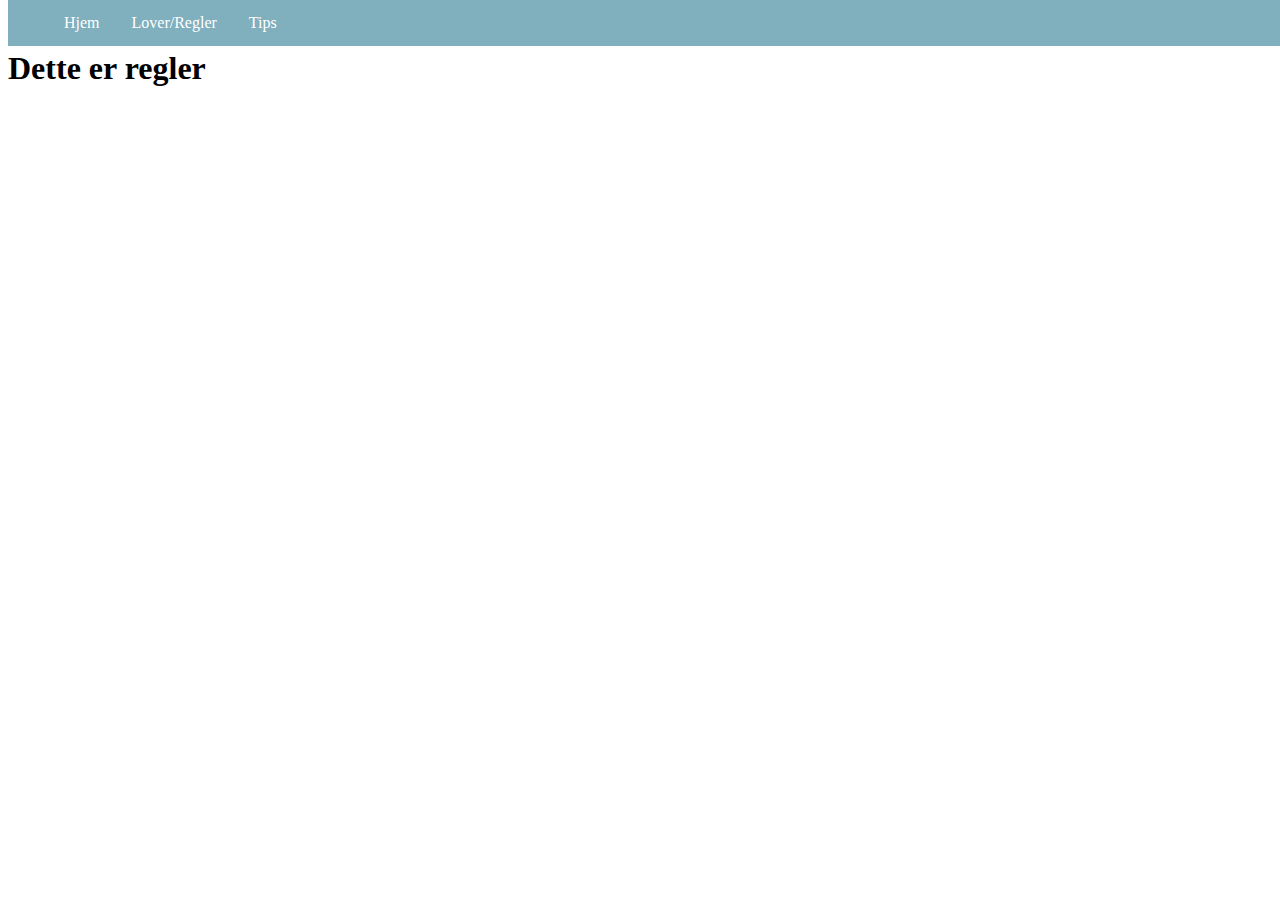
==== Regler.html @ 4762ddf1 "Lagt til mer" ====
<!DOCTYPE html>
<html lang="en">
<head>
    <meta charset="UTF-8">
    <meta name="viewport" content="width=device-width, initial-scale=1.0">
    <link rel="stylesheet" href="CSS/Style-Regler.css">
    <link rel="stylesheet" href="CSS/Navbar.css">
    <title>Document</title>
</head>

<header>
    <ul class="Meny">
        <li><a href="Index.html">Hjem</a></li>
        <li><a href="Regler.html">Lover/Regler</a></li>
        <li><a href="Tips.html">Tips</a></li>
    </ul>
</header>

<body>
    <h1>Dette er regler</h1>    
</body>
</html>
---- CSS/Style-Regler.css ----
h1{
    margin-top: 50px;
}
---- CSS/Navbar.css ----
ul.Meny{    
    /* "list-style-type: none;" gjør at det ikke kommer 
    prikker for hvert li */
    list-style-type: none;
    position: fixed;
    top: 0;
    width: 100%;
    margin: 0;
    /*overflow: hidden;*/
    background-color:rgb(128, 175, 190);
}

li{
    float: left;
}

li a{
    display: block;
    color: white;
    text-align: center;
    padding: 14px 16px;
    text-decoration: none;
}

/* Her er det som skjer hvis du holder musepekeren over a*/
li a:hover{
    font-weight: bold;
}
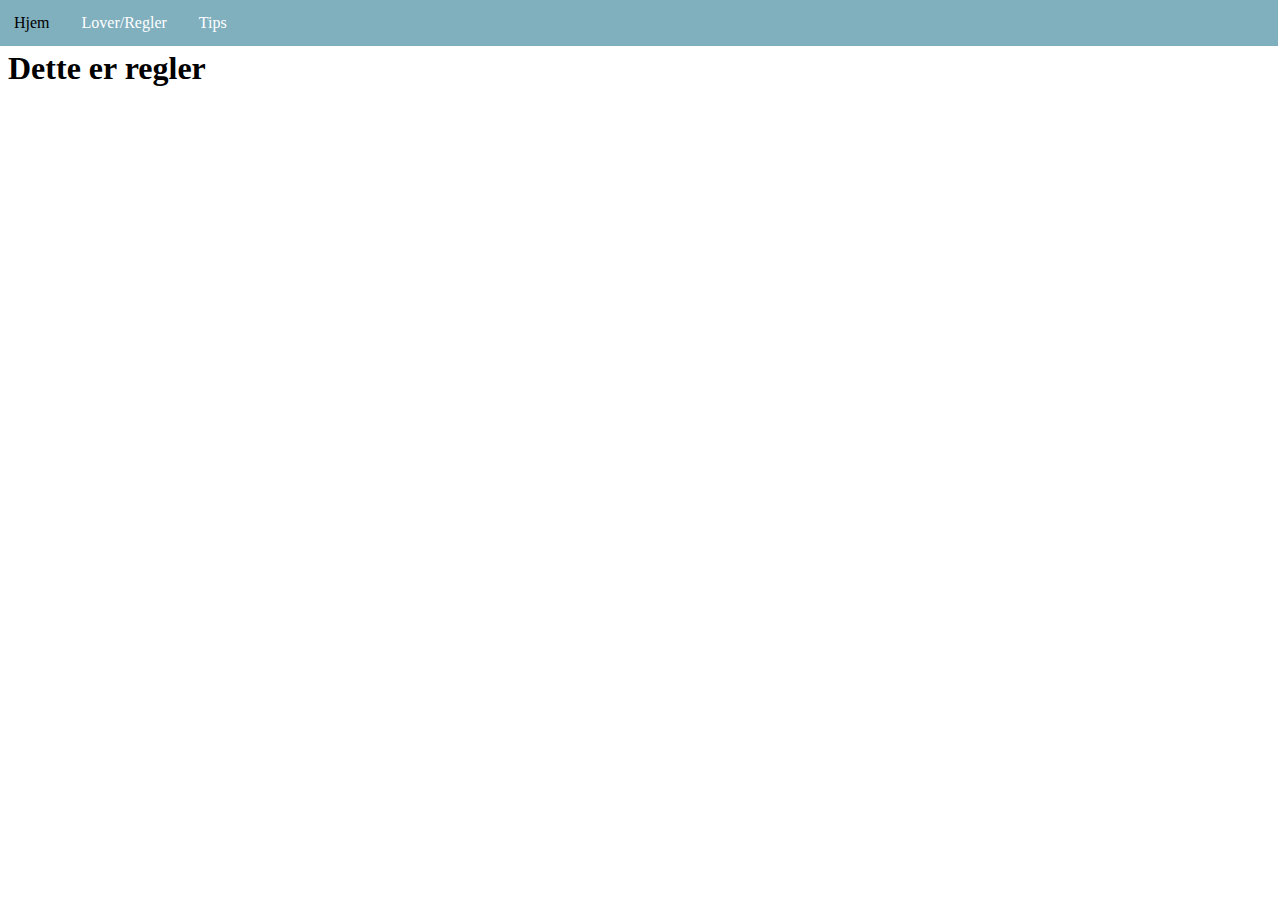
==== commit 763b2d46: ".." ====
--- a/Regler.html
+++ b/Regler.html
@@ -5,7 +5,7 @@
     <meta name="viewport" content="width=device-width, initial-scale=1.0">
     <link rel="stylesheet" href="CSS/Style-Regler.css">
     <link rel="stylesheet" href="CSS/Navbar.css">
-    <title>Document</title>
+    <title>Lover & Regler</title>
 </head>
 
 <header>
--- a/CSS/Navbar.css
+++ b/CSS/Navbar.css
@@ -6,8 +6,10 @@
     top: 0;
     width: 100%;
     margin: 0;
+    margin-left: -10px;
     /*overflow: hidden;*/
     background-color:rgb(128, 175, 190);
+    padding: 0;
 }
 
 li{
@@ -24,5 +26,5 @@
 
 /* Her er det som skjer hvis du holder musepekeren over a*/
 li a:hover{
-    font-weight: bold;
+    color: black;
 }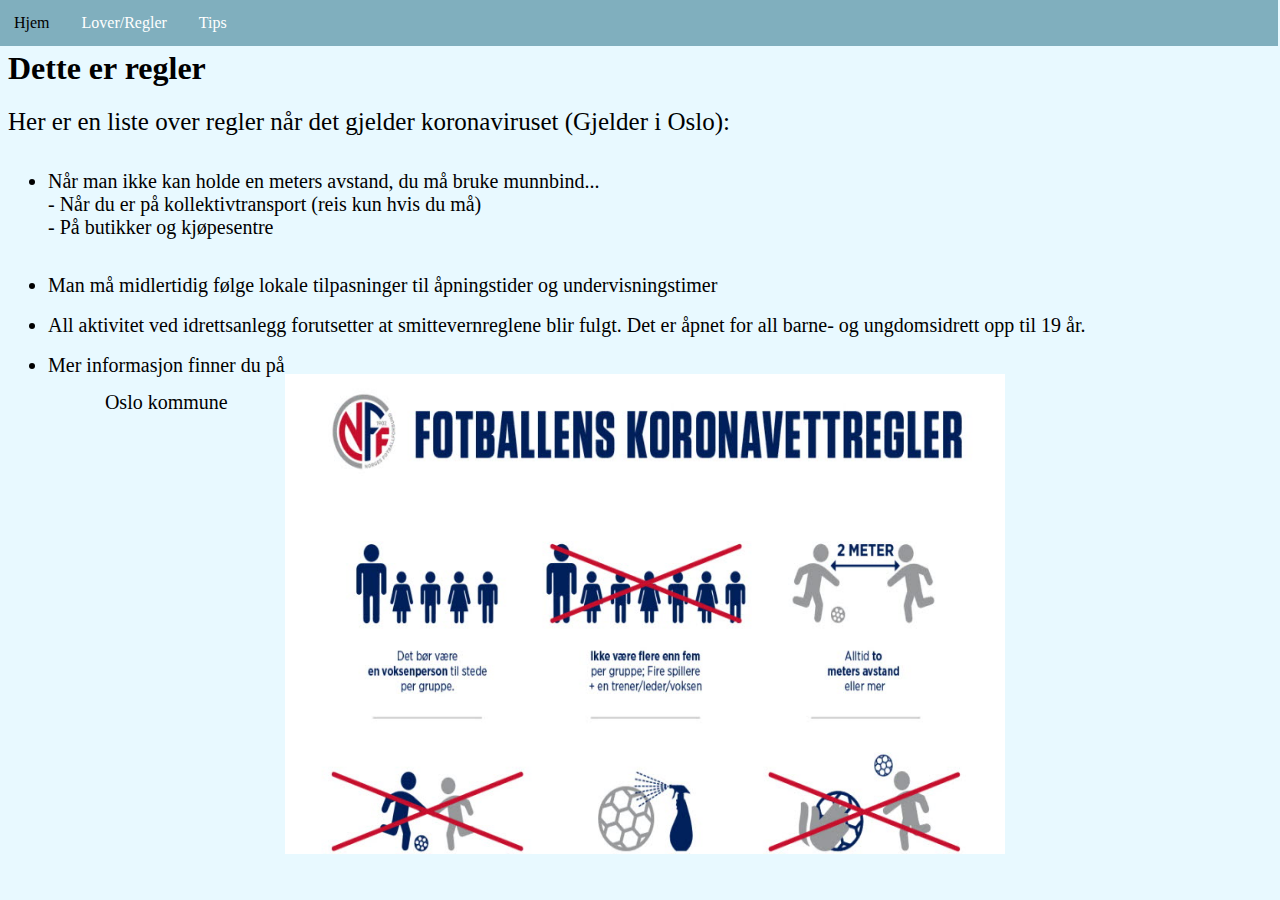
==== commit 9b74652a: "Regler" ====
--- a/Regler.html
+++ b/Regler.html
@@ -17,6 +17,21 @@
 </header>
 
 <body>
-    <h1>Dette er regler</h1>    
+    <h1>Dette er regler</h1>  
+    <p1 style="font-size: 25px;">Her er en liste over regler når det gjelder koronaviruset (Gjelder i Oslo):</p1><br><br>
+        <ul>
+            <li style="font-size: 20px;">Når man ikke kan holde en meters avstand, du må bruke munnbind... <br> - Når du er på kollektivtransport (reis kun hvis du må) <br>- På butikker og kjøpesentre</li>
+        </ul>
+
+        <ul style="padding-top: 100px; font-size: 20px;">
+            <li>Man må midlertidig følge lokale tilpasninger til åpningstider og undervisningstimer</li>
+        </ul>
+        <ul style="padding-top:20px; font-size: 20px;">
+            <li>All aktivitet ved idrettsanlegg forutsetter at smittevernreglene blir fulgt. Det er åpnet for all barne- og ungdomsidrett opp til 19 år.</li>
+        </ul>
+        <ul style="padding-top:20px; font-size: 20px;">
+            <li>Mer informasjon finner du på <a href="Oslo.html" style="color: black;">Oslo kommune</a></li>
+        </ul>
+        <img src="Regler.jpg" width="720" height="480">
 </body>
 </html>--- a/CSS/Style-Regler.css
+++ b/CSS/Style-Regler.css
@@ -1,3 +1,7 @@
 h1{
     margin-top: 50px;
+}
+
+body{
+    background-color: rgb(232, 249, 255);
 }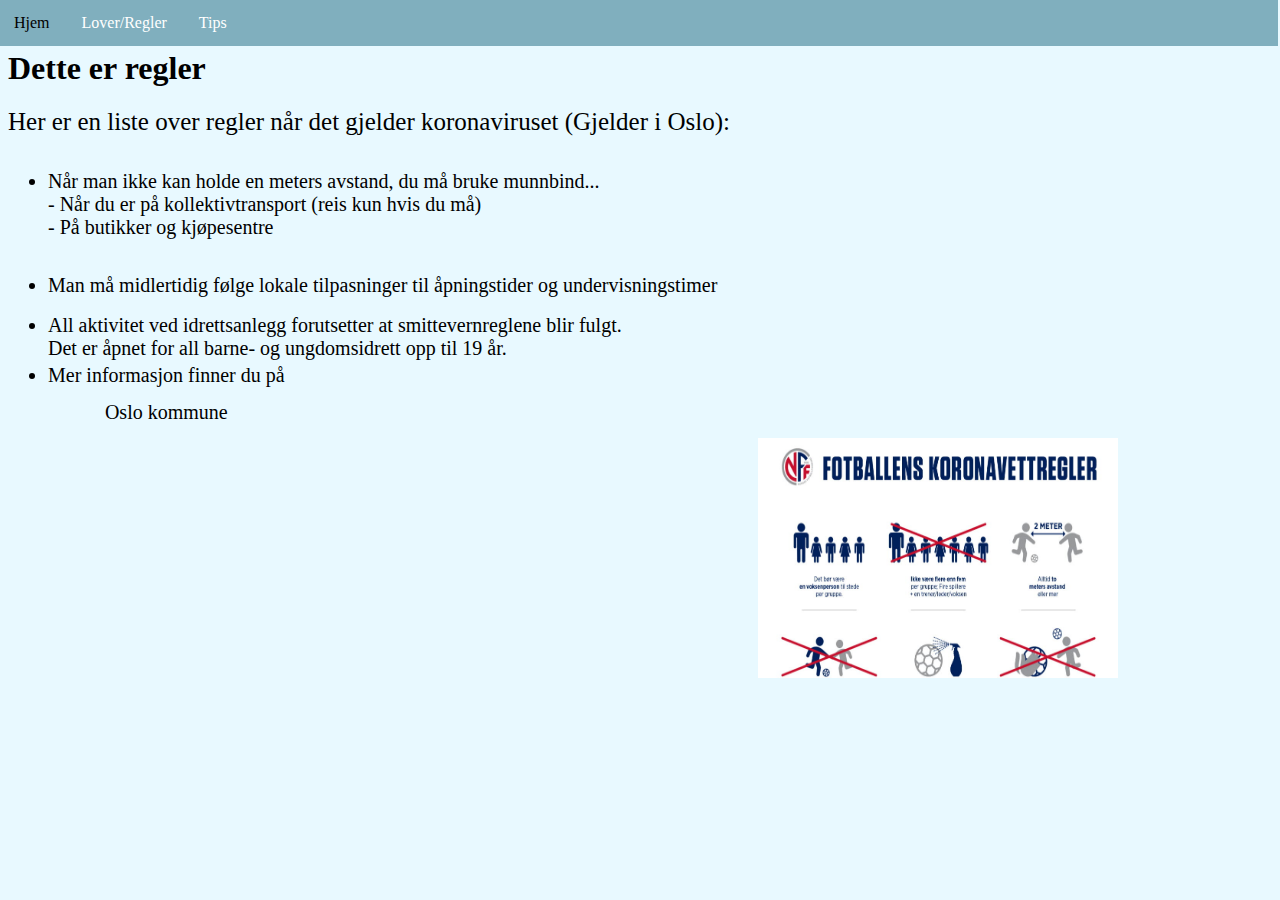
==== commit 78c2cb23: "Tips" ====
--- a/Regler.html
+++ b/Regler.html
@@ -17,21 +17,26 @@
 </header>
 
 <body>
-    <h1>Dette er regler</h1>  
+    <h1>Dette er regler</h1> 
+     
     <p1 style="font-size: 25px;">Her er en liste over regler når det gjelder koronaviruset (Gjelder i Oslo):</p1><br><br>
+    
         <ul>
             <li style="font-size: 20px;">Når man ikke kan holde en meters avstand, du må bruke munnbind... <br> - Når du er på kollektivtransport (reis kun hvis du må) <br>- På butikker og kjøpesentre</li>
         </ul>
 
         <ul style="padding-top: 100px; font-size: 20px;">
+            
             <li>Man må midlertidig følge lokale tilpasninger til åpningstider og undervisningstimer</li>
         </ul>
+        
         <ul style="padding-top:20px; font-size: 20px;">
-            <li>All aktivitet ved idrettsanlegg forutsetter at smittevernreglene blir fulgt. Det er åpnet for all barne- og ungdomsidrett opp til 19 år.</li>
+            <li>All aktivitet ved idrettsanlegg forutsetter at smittevernreglene blir fulgt. <br>Det er åpnet for all barne- og ungdomsidrett opp til 19 år.</li>
         </ul>
-        <ul style="padding-top:20px; font-size: 20px;">
+        
+        <ul style="padding-top:30px; font-size: 20px;">
             <li>Mer informasjon finner du på <a href="Oslo.html" style="color: black;">Oslo kommune</a></li>
         </ul>
-        <img src="Regler.jpg" width="720" height="480">
+        <img src="Bilder/Regler.jpg" width="360" height="240" style="float:top; padding-left: 750px;">
 </body>
 </html>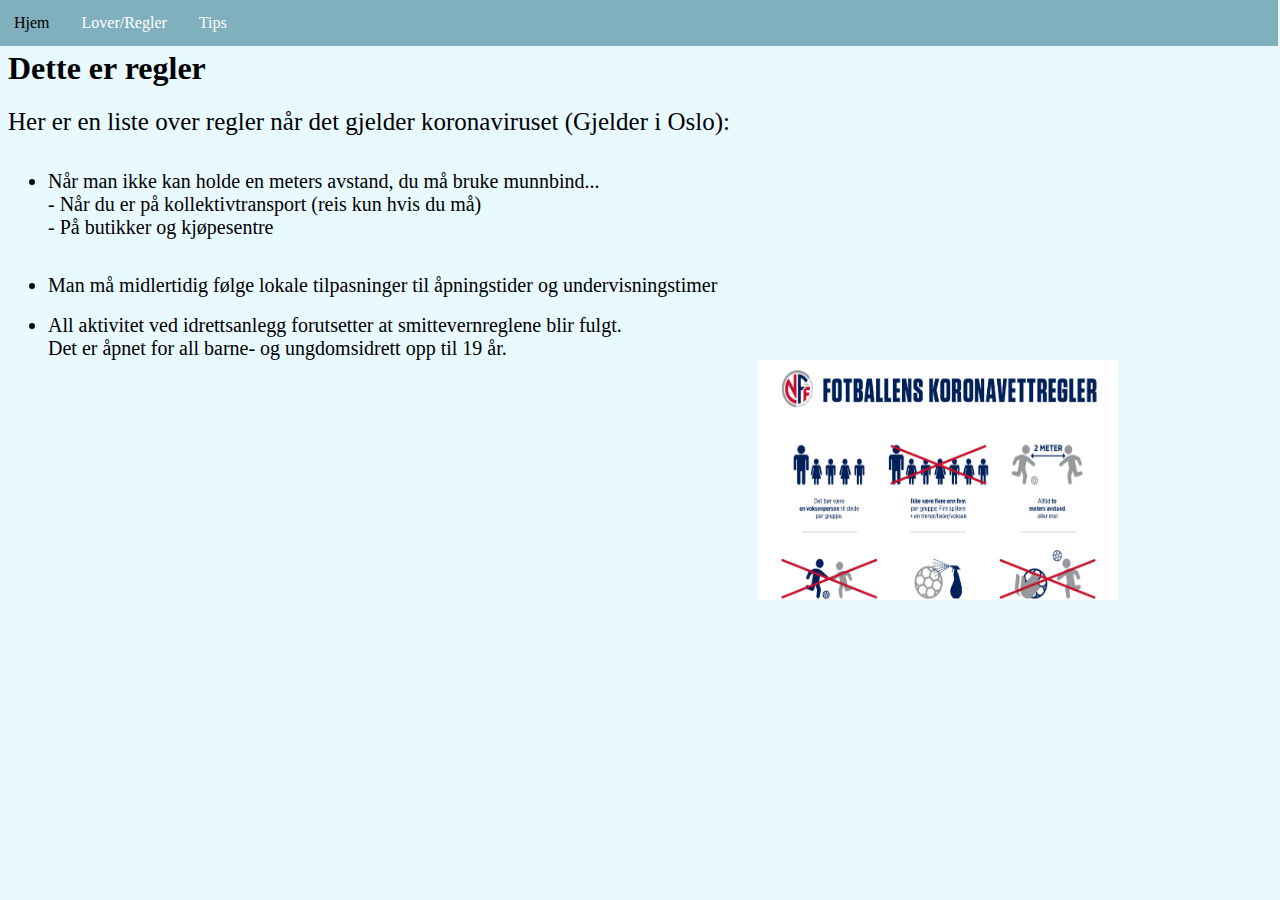
==== commit 47e53566: "..." ====
--- a/Regler.html
+++ b/Regler.html
@@ -33,10 +33,6 @@
         <ul style="padding-top:20px; font-size: 20px;">
             <li>All aktivitet ved idrettsanlegg forutsetter at smittevernreglene blir fulgt. <br>Det er åpnet for all barne- og ungdomsidrett opp til 19 år.</li>
         </ul>
-        
-        <ul style="padding-top:30px; font-size: 20px;">
-            <li>Mer informasjon finner du på <a href="Oslo.html" style="color: black;">Oslo kommune</a></li>
-        </ul>
         <img src="Bilder/Regler.jpg" width="360" height="240" style="float:top; padding-left: 750px;">
 </body>
 </html>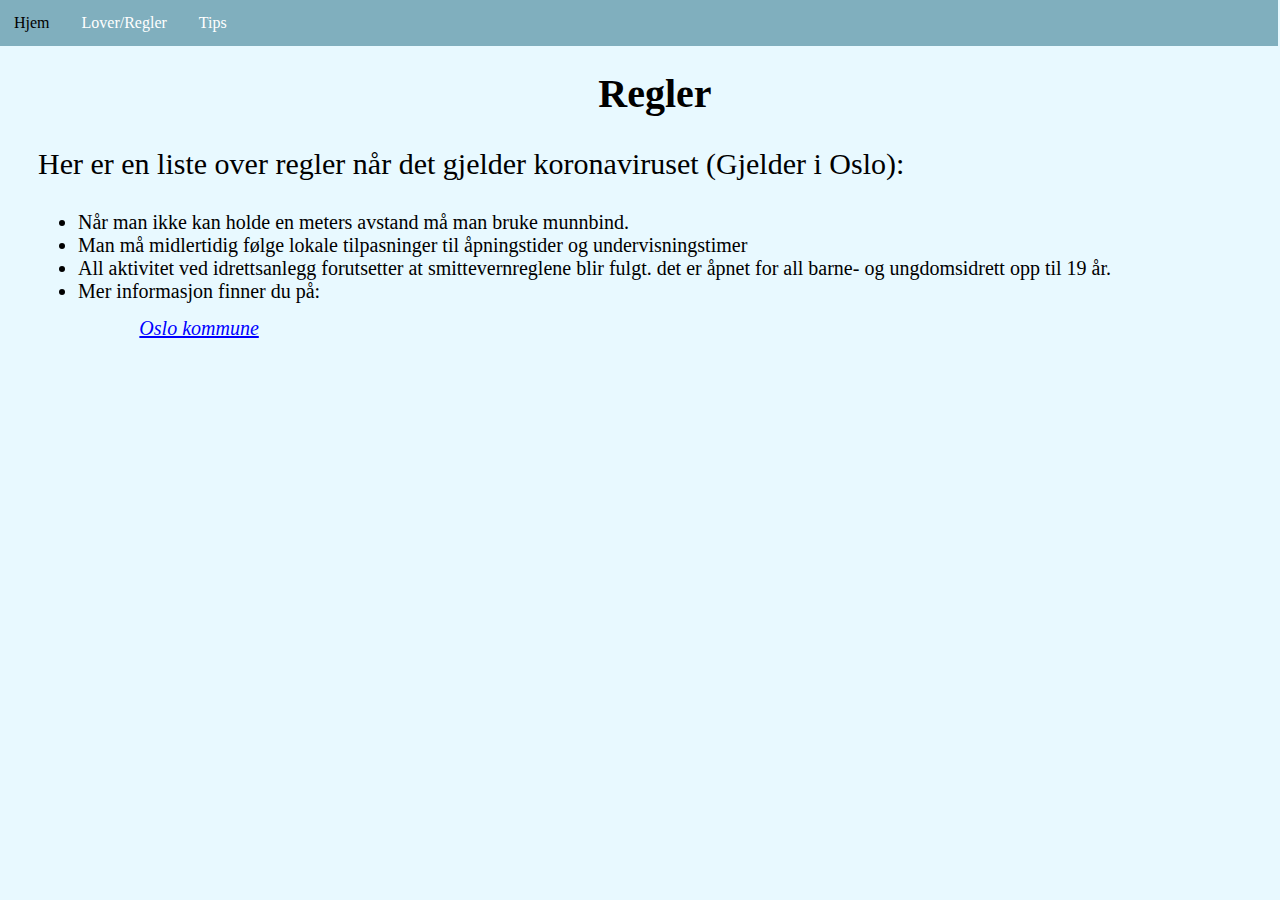
==== commit ae6e797f: "du vet" ====
--- a/Regler.html
+++ b/Regler.html
@@ -17,22 +17,22 @@
 </header>
 
 <body>
-    <h1>Dette er regler</h1> 
+    <section class="display">
+    <h1>Regler</h1> 
      
-    <p1 style="font-size: 25px;">Her er en liste over regler når det gjelder koronaviruset (Gjelder i Oslo):</p1><br><br>
+    <p>Her er en liste over regler når det gjelder koronaviruset (Gjelder i Oslo):</p>
     
-        <ul>
-            <li style="font-size: 20px;">Når man ikke kan holde en meters avstand, du må bruke munnbind... <br> - Når du er på kollektivtransport (reis kun hvis du må) <br>- På butikker og kjøpesentre</li>
-        </ul>
-
-        <ul style="padding-top: 100px; font-size: 20px;">
-            
-            <li>Man må midlertidig følge lokale tilpasninger til åpningstider og undervisningstimer</li>
-        </ul>
-        
-        <ul style="padding-top:20px; font-size: 20px;">
-            <li>All aktivitet ved idrettsanlegg forutsetter at smittevernreglene blir fulgt. <br>Det er åpnet for all barne- og ungdomsidrett opp til 19 år.</li>
-        </ul>
-        <img src="Bilder/Regler.jpg" width="360" height="240" style="float:top; padding-left: 750px;">
+    <ul class="regler">
+        <li>Når man ikke kan holde en meters avstand må man bruke munnbind.</li>
+        <li>Man må midlertidig følge lokale tilpasninger til åpningstider og undervisningstimer</li>
+        <li>
+            All aktivitet ved idrettsanlegg forutsetter at smittevernreglene blir fulgt.
+            det er åpnet for all barne- og ungdomsidrett opp til 19 år.
+        </li>
+        <li>Mer informasjon finner du på:
+            <a href="https://www.oslo.kommune.no/koronavirus/#gref" class="link">Oslo kommune</a>
+        </li>
+    </ul>
+    </section>
 </body>
 </html>--- a/CSS/Style-Regler.css
+++ b/CSS/Style-Regler.css
@@ -1,7 +1,30 @@
 h1{
-    margin-top: 50px;
+    margin-top: 70px;
 }
 
 body{
     background-color: rgb(232, 249, 255);
+}
+
+h1{
+    text-align: center;
+    font-size: 40px;
+}
+
+p{
+    font-size: 30px;
+}
+
+.display{
+    margin-left: 30px;
+}
+
+.regler{
+    font-size: 20px;
+}
+
+.link{
+    font-style: italic;
+    color:blue;
+    text-decoration: underline;
 }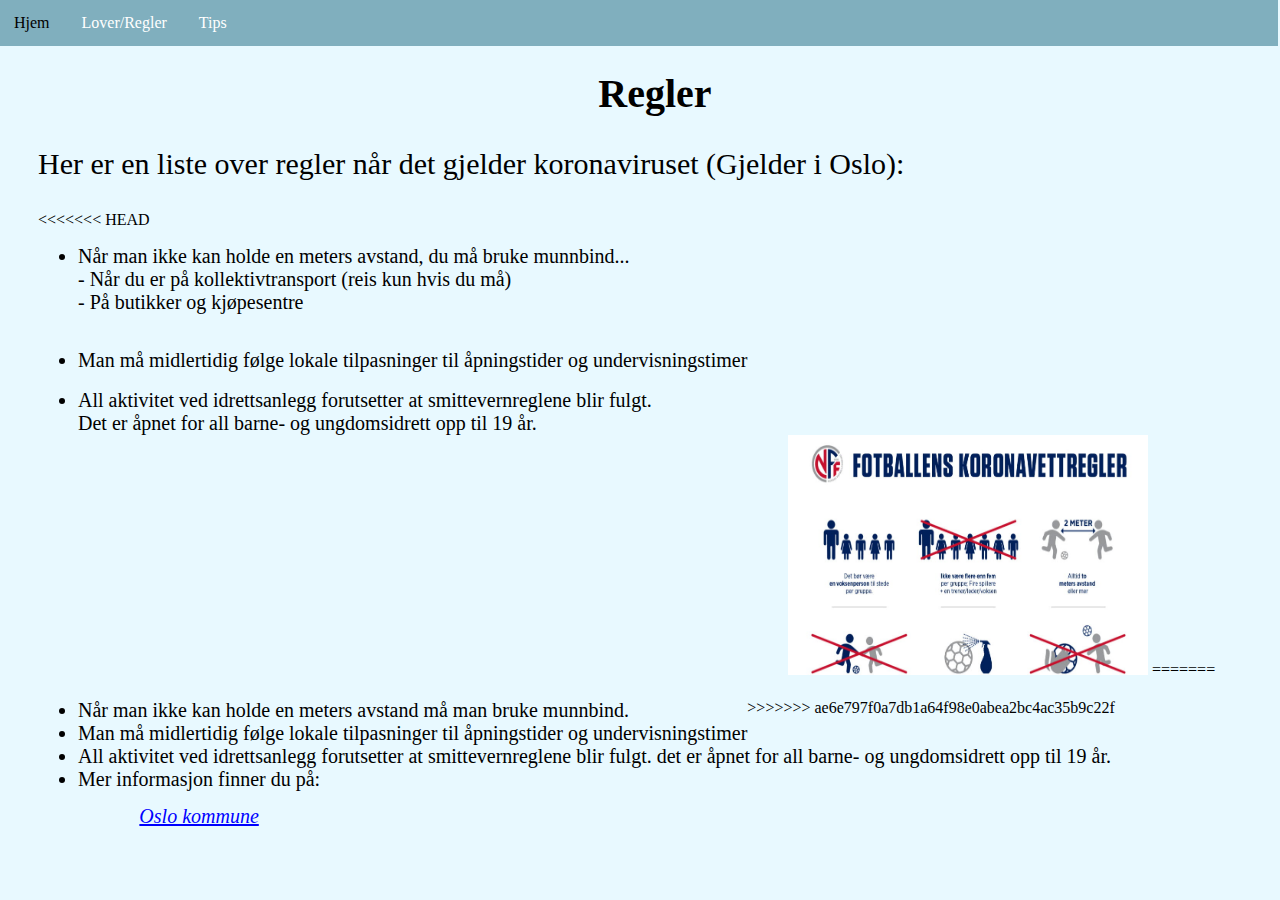
==== commit ffb7fb48: "...." ====
--- a/Regler.html
+++ b/Regler.html
@@ -22,6 +22,21 @@
      
     <p>Her er en liste over regler når det gjelder koronaviruset (Gjelder i Oslo):</p>
     
+<<<<<<< HEAD
+        <ul>
+            <li style="font-size: 20px;">Når man ikke kan holde en meters avstand, du må bruke munnbind... <br> - Når du er på kollektivtransport (reis kun hvis du må) <br>- På butikker og kjøpesentre</li>
+        </ul>
+
+        <ul style="padding-top: 100px; font-size: 20px;">
+            
+            <li>Man må midlertidig følge lokale tilpasninger til åpningstider og undervisningstimer</li>
+        </ul>
+        
+        <ul style="padding-top:20px; font-size: 20px;">
+            <li>All aktivitet ved idrettsanlegg forutsetter at smittevernreglene blir fulgt. <br>Det er åpnet for all barne- og ungdomsidrett opp til 19 år.</li>
+        </ul>
+        <img src="Bilder/Regler.jpg" width="360" height="240" style="float:top; padding-left: 750px;">
+=======
     <ul class="regler">
         <li>Når man ikke kan holde en meters avstand må man bruke munnbind.</li>
         <li>Man må midlertidig følge lokale tilpasninger til åpningstider og undervisningstimer</li>
@@ -34,5 +49,6 @@
         </li>
     </ul>
     </section>
+>>>>>>> ae6e797f0a7db1a64f98e0abea2bc4ac35b9c22f
 </body>
 </html>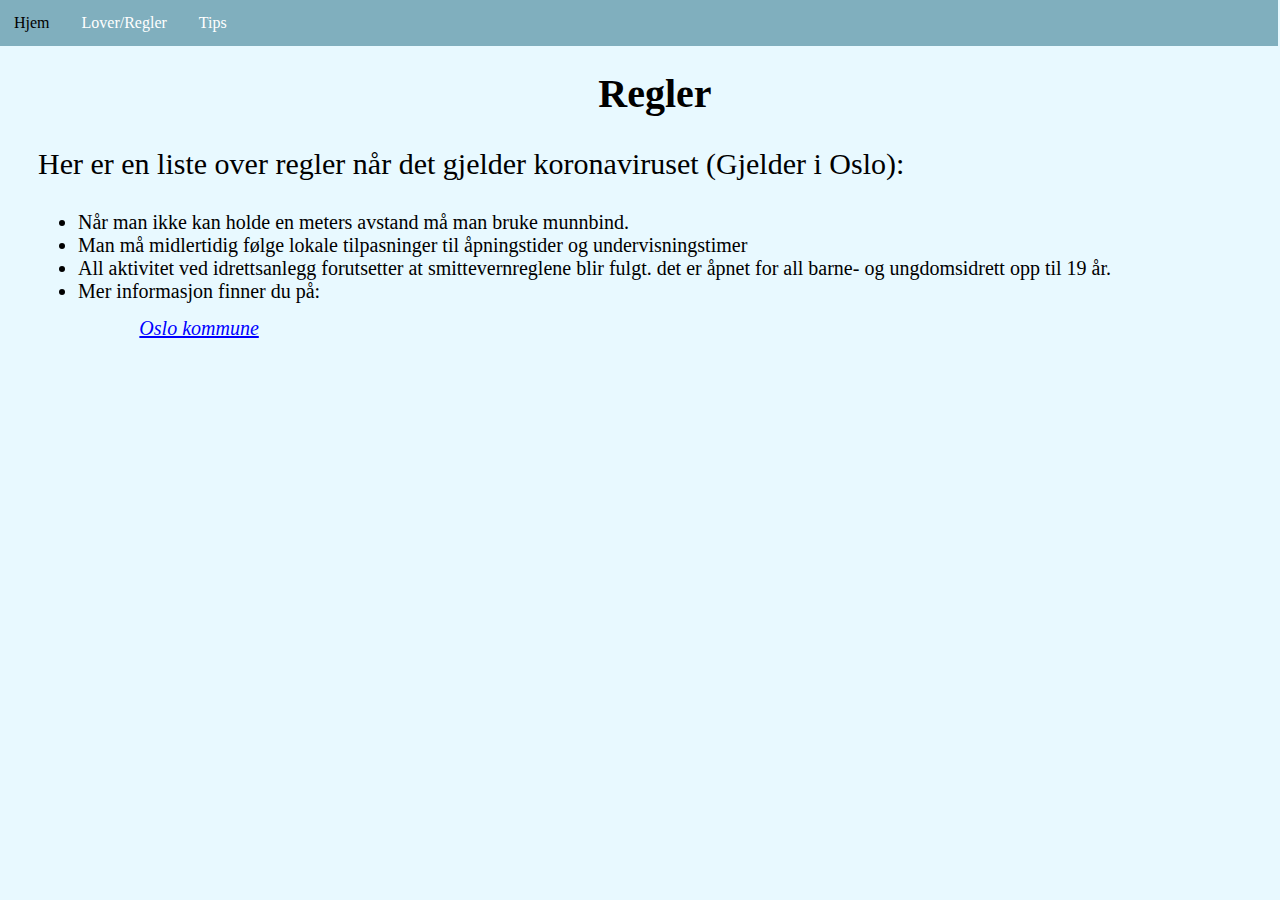
==== commit 956faac3: "Endringer" ====
--- a/Regler.html
+++ b/Regler.html
@@ -22,21 +22,6 @@
      
     <p>Her er en liste over regler når det gjelder koronaviruset (Gjelder i Oslo):</p>
     
-<<<<<<< HEAD
-        <ul>
-            <li style="font-size: 20px;">Når man ikke kan holde en meters avstand, du må bruke munnbind... <br> - Når du er på kollektivtransport (reis kun hvis du må) <br>- På butikker og kjøpesentre</li>
-        </ul>
-
-        <ul style="padding-top: 100px; font-size: 20px;">
-            
-            <li>Man må midlertidig følge lokale tilpasninger til åpningstider og undervisningstimer</li>
-        </ul>
-        
-        <ul style="padding-top:20px; font-size: 20px;">
-            <li>All aktivitet ved idrettsanlegg forutsetter at smittevernreglene blir fulgt. <br>Det er åpnet for all barne- og ungdomsidrett opp til 19 år.</li>
-        </ul>
-        <img src="Bilder/Regler.jpg" width="360" height="240" style="float:top; padding-left: 750px;">
-=======
     <ul class="regler">
         <li>Når man ikke kan holde en meters avstand må man bruke munnbind.</li>
         <li>Man må midlertidig følge lokale tilpasninger til åpningstider og undervisningstimer</li>
@@ -49,6 +34,5 @@
         </li>
     </ul>
     </section>
->>>>>>> ae6e797f0a7db1a64f98e0abea2bc4ac35b9c22f
 </body>
 </html>